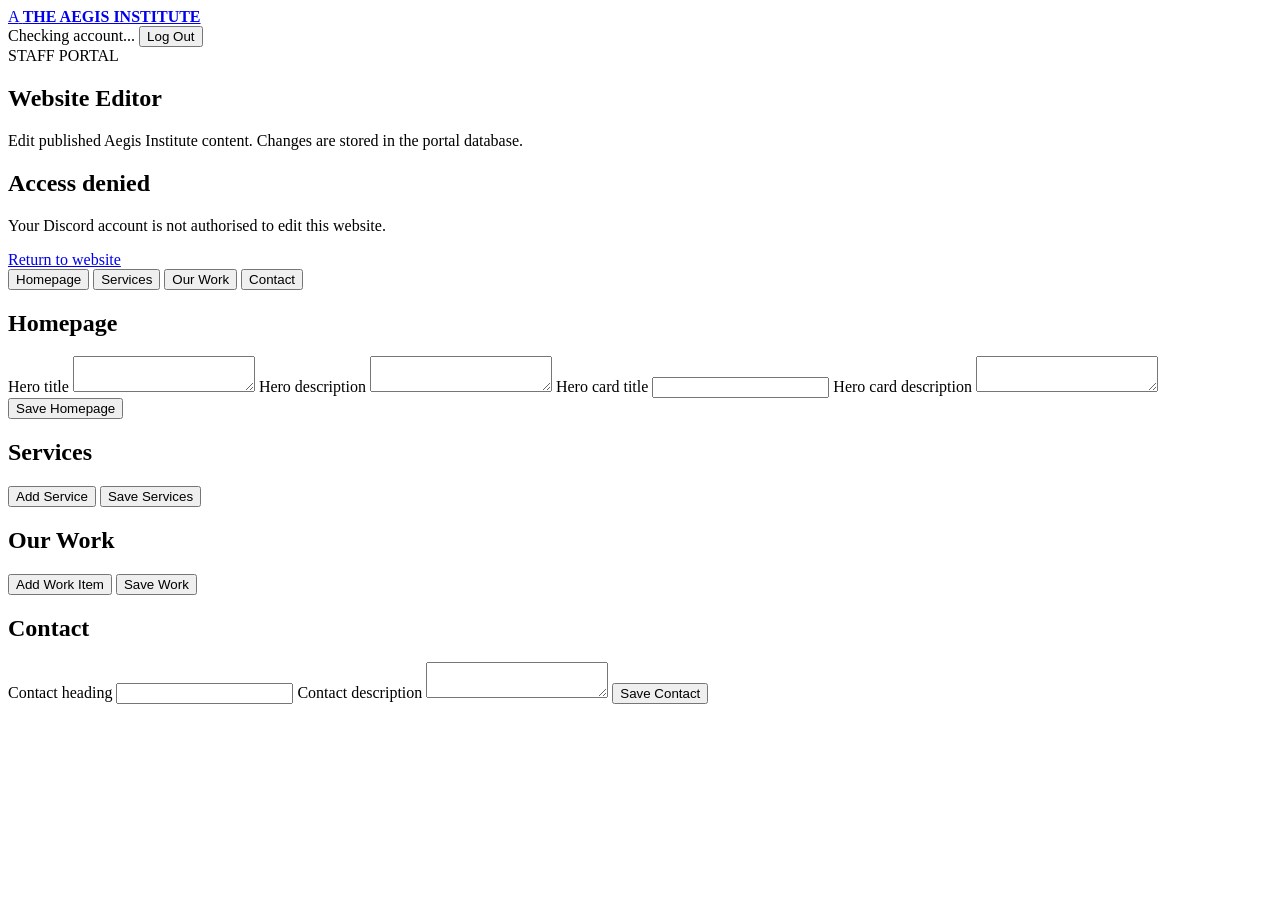
==== public/admin.html @ cbe15021 "Update admin.html" ====
<!DOCTYPE html>
<html lang="en">
<head>

  <meta charset="UTF-8">
  <meta name="viewport" content="width=device-width, initial-scale=1.0">

  <title>Staff Editor — The Aegis Institute</title>

  <link rel="stylesheet" href="/styles.css">

</head>

<body class="admin-page">

<header class="site-header">

  <a href="/" class="brand">
    <span class="brand-logo">A</span>

    <span class="brand-text">
      <strong>THE AEGIS INSTITUTE</strong>
    </span>
  </a>

  <div class="admin-user">

    <span id="adminUser">
      Checking account...
    </span>

    <button id="logoutBtn" class="staff-login">
      Log Out
    </button>

  </div>

</header>


<main>

  <section class="admin-header">

    <div class="container">

      <span class="eyebrow">
        STAFF PORTAL
      </span>

      <h1>
        Website Editor
      </h1>

      <p>
        Edit published Aegis Institute content.
        Changes are stored in the portal database.
      </p>

    </div>

  </section>


  <section class="section">

    <div class="container">

      <div id="accessDenied" class="admin-message hidden">

        <h2>
          Access denied
        </h2>

        <p>
          Your Discord account is not authorised to edit this website.
        </p>

        <a href="/" class="button button-secondary">
          Return to website
        </a>

      </div>


      <div id="editor" class="editor hidden">

        <div class="editor-nav">

          <button class="editor-tab active" data-tab="homepage">
            Homepage
          </button>

          <button class="editor-tab" data-tab="services">
            Services
          </button>

          <button class="editor-tab" data-tab="work">
            Our Work
          </button>

          <button class="editor-tab" data-tab="contact">
            Contact
          </button>

        </div>


        <!-- HOMEPAGE -->

        <section class="editor-panel active" id="tab-homepage">

          <h2>
            Homepage
          </h2>

          <div class="editor-card">

            <label>
              Hero title

              <textarea id="editHeroTitle"></textarea>
            </label>


            <label>
              Hero description

              <textarea id="editHeroText"></textarea>
            </label>


            <label>
              Hero card title

              <input id="editHeroCardTitle">
            </label>


            <label>
              Hero card description

              <textarea id="editHeroCardText"></textarea>
            </label>


            <button class="button button-primary" id="saveHomepage">
              Save Homepage
            </button>

          </div>

        </section>


        <!-- SERVICES -->

        <section class="editor-panel" id="tab-services">

          <h2>
            Services
          </h2>

          <div id="servicesEditor"></div>

          <button
            class="button button-primary"
            id="addService"
          >
            Add Service
          </button>

          <button
            class="button button-secondary"
            id="saveServices"
          >
            Save Services
          </button>

        </section>


        <!-- WORK -->

        <section class="editor-panel" id="tab-work">

          <h2>
            Our Work
          </h2>

          <div id="workEditor"></div>

          <button
            class="button button-primary"
            id="addWork"
          >
            Add Work Item
          </button>

          <button
            class="button button-secondary"
            id="saveWork"
          >
            Save Work
          </button>

        </section>


        <!-- CONTACT -->

        <section class="editor-panel" id="tab-contact">

          <h2>
            Contact
          </h2>

          <div class="editor-card">

            <label>
              Contact heading

              <input id="editContactTitle">
            </label>


            <label>
              Contact description

              <textarea id="editContactText"></textarea>
            </label>


            <button
              class="button button-primary"
              id="saveContact"
            >
              Save Contact
            </button>

          </div>

        </section>

      </div>

    </div>

  </section>

</main>


<script src="/app.js"></script>

</body>
</html>
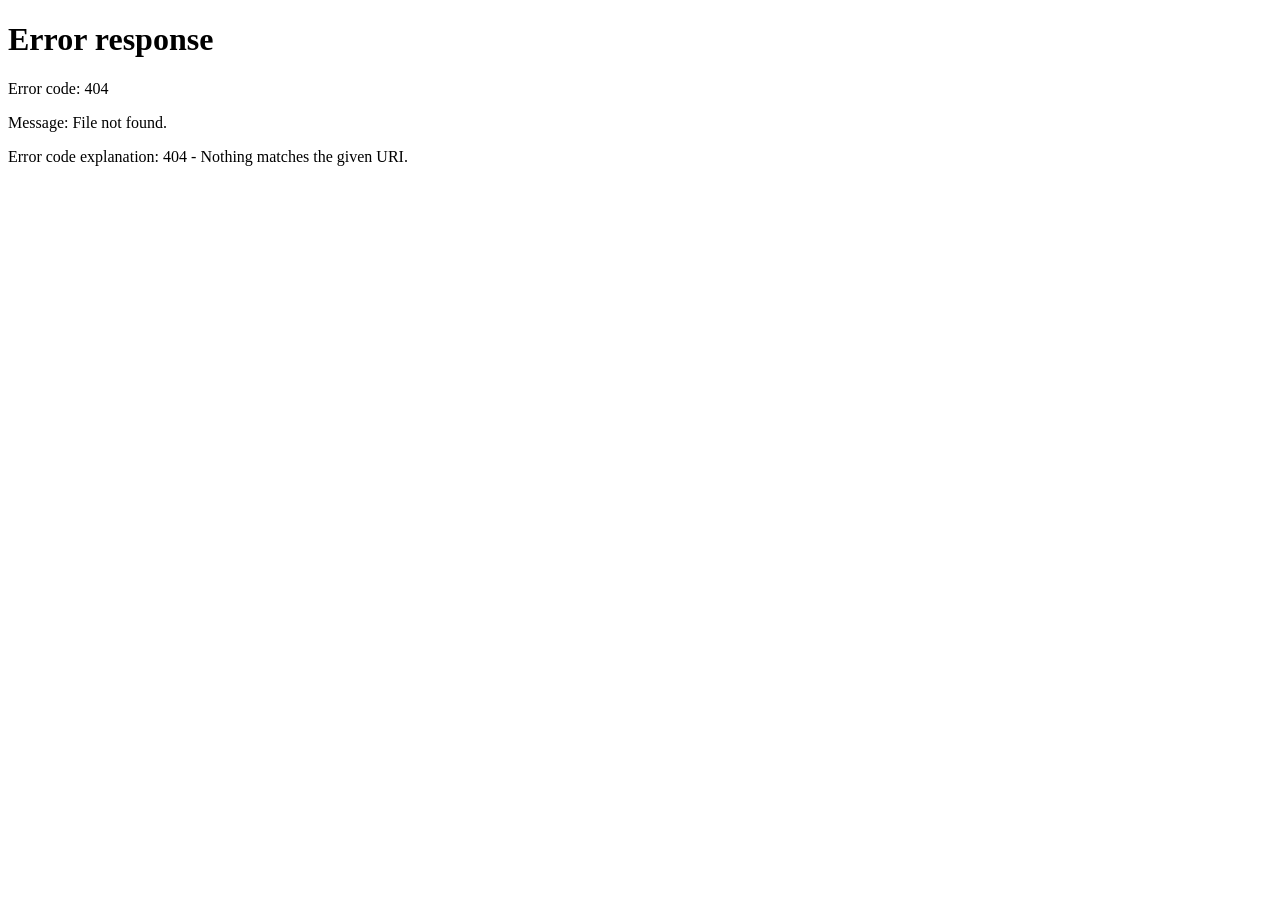
==== commit 67f33224: "Update admin.html" ====
--- a/public/admin.html
+++ b/public/admin.html
@@ -1,257 +1,499 @@
 <!DOCTYPE html>
 <html lang="en">
+
 <head>
 
   <meta charset="UTF-8">
-  <meta name="viewport" content="width=device-width, initial-scale=1.0">
-
-  <title>Staff Editor — The Aegis Institute</title>
-
-  <link rel="stylesheet" href="/styles.css">
+
+  <meta
+    name="viewport"
+    content="width=device-width, initial-scale=1.0"
+  >
+
+  <title>
+    Staff Portal — The Aegis Institute
+  </title>
+
+  <link
+    rel="stylesheet"
+    href="/portal.css"
+  >
 
 </head>
 
-<body class="admin-page">
-
-<header class="site-header">
-
-  <a href="/" class="brand">
-    <span class="brand-logo">A</span>
-
-    <span class="brand-text">
-      <strong>THE AEGIS INSTITUTE</strong>
-    </span>
-  </a>
-
-  <div class="admin-user">
-
-    <span id="adminUser">
-      Checking account...
-    </span>
-
-    <button id="logoutBtn" class="staff-login">
-      Log Out
-    </button>
-
-  </div>
-
-</header>
-
-
-<main>
-
-  <section class="admin-header">
-
-    <div class="container">
-
-      <span class="eyebrow">
-        STAFF PORTAL
+
+<body class="portal-page">
+
+
+  <header class="portal-header">
+
+
+    <a
+      class="portal-brand"
+      href="/"
+    >
+
+      <span class="brand-mark">
+        A
       </span>
 
-      <h1>
-        Website Editor
-      </h1>
+      <span>
+        THE AEGIS INSTITUTE
+      </span>
+
+    </a>
+
+
+    <div class="header-actions">
+
+
+      <div class="user-info">
+
+        <span class="user-label">
+          SIGNED IN AS
+        </span>
+
+        <strong id="staffName">
+          Staff Member
+        </strong>
+
+      </div>
+
+
+      <button
+        class="secondary-btn small-btn"
+        id="logoutButton"
+      >
+        Log out
+      </button>
+
+
+    </div>
+
+
+  </header>
+
+
+  <main class="portal-container">
+
+
+    <section class="page-heading">
+
+
+      <div>
+
+        <div class="eyebrow">
+          STAFF PORTAL
+        </div>
+
+
+        <h1>
+          Welcome to Aegis.
+        </h1>
+
+
+        <p>
+
+          Your available resources
+          are shown below. What you
+          can access is determined by
+          your staff login code.
+
+        </p>
+
+      </div>
+
+
+    </section>
+
+
+    <section
+      id="emptyState"
+      class="empty-state hidden"
+    >
+
+
+      <div class="empty-icon">
+        A
+      </div>
+
+
+      <h2>
+        No staff resources yet.
+      </h2>
+
 
       <p>
-        Edit published Aegis Institute content.
-        Changes are stored in the portal database.
+
+        Your account is active,
+        but no documents have been
+        assigned to your access code
+        yet.
+
       </p>
 
-    </div>
-
-  </section>
-
-
-  <section class="section">
-
-    <div class="container">
-
-      <div id="accessDenied" class="admin-message hidden">
-
-        <h2>
-          Access denied
-        </h2>
-
-        <p>
-          Your Discord account is not authorised to edit this website.
-        </p>
-
-        <a href="/" class="button button-secondary">
-          Return to website
-        </a>
-
-      </div>
-
-
-      <div id="editor" class="editor hidden">
-
-        <div class="editor-nav">
-
-          <button class="editor-tab active" data-tab="homepage">
-            Homepage
-          </button>
-
-          <button class="editor-tab" data-tab="services">
-            Services
-          </button>
-
-          <button class="editor-tab" data-tab="work">
-            Our Work
-          </button>
-
-          <button class="editor-tab" data-tab="contact">
-            Contact
-          </button>
-
-        </div>
-
-
-        <!-- HOMEPAGE -->
-
-        <section class="editor-panel active" id="tab-homepage">
-
-          <h2>
-            Homepage
-          </h2>
-
-          <div class="editor-card">
-
-            <label>
-              Hero title
-
-              <textarea id="editHeroTitle"></textarea>
-            </label>
-
-
-            <label>
-              Hero description
-
-              <textarea id="editHeroText"></textarea>
-            </label>
-
-
-            <label>
-              Hero card title
-
-              <input id="editHeroCardTitle">
-            </label>
-
-
-            <label>
-              Hero card description
-
-              <textarea id="editHeroCardText"></textarea>
-            </label>
-
-
-            <button class="button button-primary" id="saveHomepage">
-              Save Homepage
-            </button>
-
-          </div>
-
-        </section>
-
-
-        <!-- SERVICES -->
-
-        <section class="editor-panel" id="tab-services">
-
-          <h2>
-            Services
-          </h2>
-
-          <div id="servicesEditor"></div>
-
-          <button
-            class="button button-primary"
-            id="addService"
-          >
-            Add Service
-          </button>
-
-          <button
-            class="button button-secondary"
-            id="saveServices"
-          >
-            Save Services
-          </button>
-
-        </section>
-
-
-        <!-- WORK -->
-
-        <section class="editor-panel" id="tab-work">
-
-          <h2>
-            Our Work
-          </h2>
-
-          <div id="workEditor"></div>
-
-          <button
-            class="button button-primary"
-            id="addWork"
-          >
-            Add Work Item
-          </button>
-
-          <button
-            class="button button-secondary"
-            id="saveWork"
-          >
-            Save Work
-          </button>
-
-        </section>
-
-
-        <!-- CONTACT -->
-
-        <section class="editor-panel" id="tab-contact">
-
-          <h2>
-            Contact
-          </h2>
-
-          <div class="editor-card">
-
-            <label>
-              Contact heading
-
-              <input id="editContactTitle">
-            </label>
-
-
-            <label>
-              Contact description
-
-              <textarea id="editContactText"></textarea>
-            </label>
-
-
-            <button
-              class="button button-primary"
-              id="saveContact"
-            >
-              Save Contact
-            </button>
-
-          </div>
-
-        </section>
-
-      </div>
-
-    </div>
-
-  </section>
-
-</main>
-
-
-<script src="/app.js"></script>
+
+    </section>
+
+
+    <section
+      id="documentsGrid"
+      class="staff-document-grid"
+    ></section>
+
+
+  </main>
+
+
+  <script>
+
+    const permissionNames = {
+
+      handbook:
+        "Staff Handbook",
+
+      documents:
+        "General Documents",
+
+      training:
+        "Training",
+
+      resources:
+        "Staff Resources",
+
+      staff_directory:
+        "Staff Directory",
+
+      announcements:
+        "Staff Announcements"
+
+    };
+
+
+    function escapeHtml(
+      value
+    ) {
+
+      return String(
+        value ?? ""
+      )
+
+        .replaceAll(
+          "&",
+          "&amp;"
+        )
+
+        .replaceAll(
+          "<",
+          "&lt;"
+        )
+
+        .replaceAll(
+          ">",
+          "&gt;"
+        )
+
+        .replaceAll(
+          '"',
+          "&quot;"
+        )
+
+        .replaceAll(
+          "'",
+          "&#039;"
+        );
+
+    }
+
+
+    function formatDate(
+      value
+    ) {
+
+      if (
+        !value
+      ) {
+
+        return "";
+
+      }
+
+
+      const date =
+        new Date(
+          value
+        );
+
+
+      if (
+        Number.isNaN(
+          date.getTime()
+        )
+      ) {
+
+        return "";
+
+      }
+
+
+      return date.toLocaleDateString(
+        undefined,
+        {
+
+          day:
+            "numeric",
+
+          month:
+            "long",
+
+          year:
+            "numeric"
+
+        }
+      );
+
+    }
+
+
+    async function api(
+      url,
+      options = {}
+    ) {
+
+      const response =
+        await fetch(
+          url,
+          {
+
+            ...options,
+
+            headers: {
+
+              "Content-Type":
+                "application/json",
+
+              ...(options.headers || {})
+
+            }
+
+          }
+        );
+
+
+      let data = {};
+
+
+      try {
+
+        data =
+          await response.json();
+
+      } catch {}
+
+
+      if (
+        !response.ok
+      ) {
+
+        throw new Error(
+          data.error ||
+          "Request failed."
+        );
+
+      }
+
+
+      return data;
+
+    }
+
+
+    async function loadPortal() {
+
+
+      const me =
+        await api(
+          "/api/auth/me"
+        );
+
+
+      if (
+        !me.authenticated ||
+        !me.authorized
+      ) {
+
+        window.location.href =
+          "/staff-login.html";
+
+        return;
+
+      }
+
+
+      document.getElementById(
+        "staffName"
+      ).textContent =
+        me.username ||
+        "Staff Member";
+
+
+      const data =
+        await api(
+          "/api/staff/documents"
+        );
+
+
+      const grid =
+        document.getElementById(
+          "documentsGrid"
+        );
+
+
+      if (
+        !data.documents.length
+      ) {
+
+        document
+          .getElementById(
+            "emptyState"
+          )
+          .classList
+          .remove(
+            "hidden"
+          );
+
+        return;
+
+      }
+
+
+      grid.innerHTML =
+        data.documents
+          .map(
+            doc => `
+
+              <article
+                class="staff-document-card"
+              >
+
+                <div
+                  class="document-card-header"
+                >
+
+                  <span
+                    class="document-icon"
+                  >
+                    A
+                  </span>
+
+                  <span
+                    class="tag"
+                  >
+                    ${escapeHtml(
+                      permissionNames[
+                        doc.permission
+                      ] ||
+                      doc.permission
+                    )}
+                  </span>
+
+                </div>
+
+
+                <h2>
+                  ${escapeHtml(
+                    doc.title
+                  )}
+                </h2>
+
+
+                <p
+                  class="document-description"
+                >
+                  ${escapeHtml(
+                    doc.description
+                  )}
+                </p>
+
+
+                <div
+                  class="document-divider"
+                ></div>
+
+
+                <div
+                  class="document-content"
+                >
+                  ${escapeHtml(
+                    doc.content
+                  )}
+                </div>
+
+
+                <div
+                  class="document-footer"
+                >
+
+                  Updated
+                  ${escapeHtml(
+                    formatDate(
+                      doc.updated_at
+                    )
+                  )}
+
+                </div>
+
+
+              </article>
+
+            `
+          )
+          .join("");
+
+    }
+
+
+    document
+      .getElementById(
+        "logoutButton"
+      )
+      .addEventListener(
+        "click",
+        async () => {
+
+          await fetch(
+            "/api/auth/logout",
+            {
+              method:
+                "POST"
+            }
+          );
+
+
+          window.location.href =
+            "/staff-login.html";
+
+        }
+      );
+
+
+    loadPortal()
+      .catch(
+        error => {
+
+          console.error(
+            error
+          );
+
+
+          window.location.href =
+            "/staff-login.html";
+
+        }
+      );
+
+  </script>
 
 </body>
+
 </html>
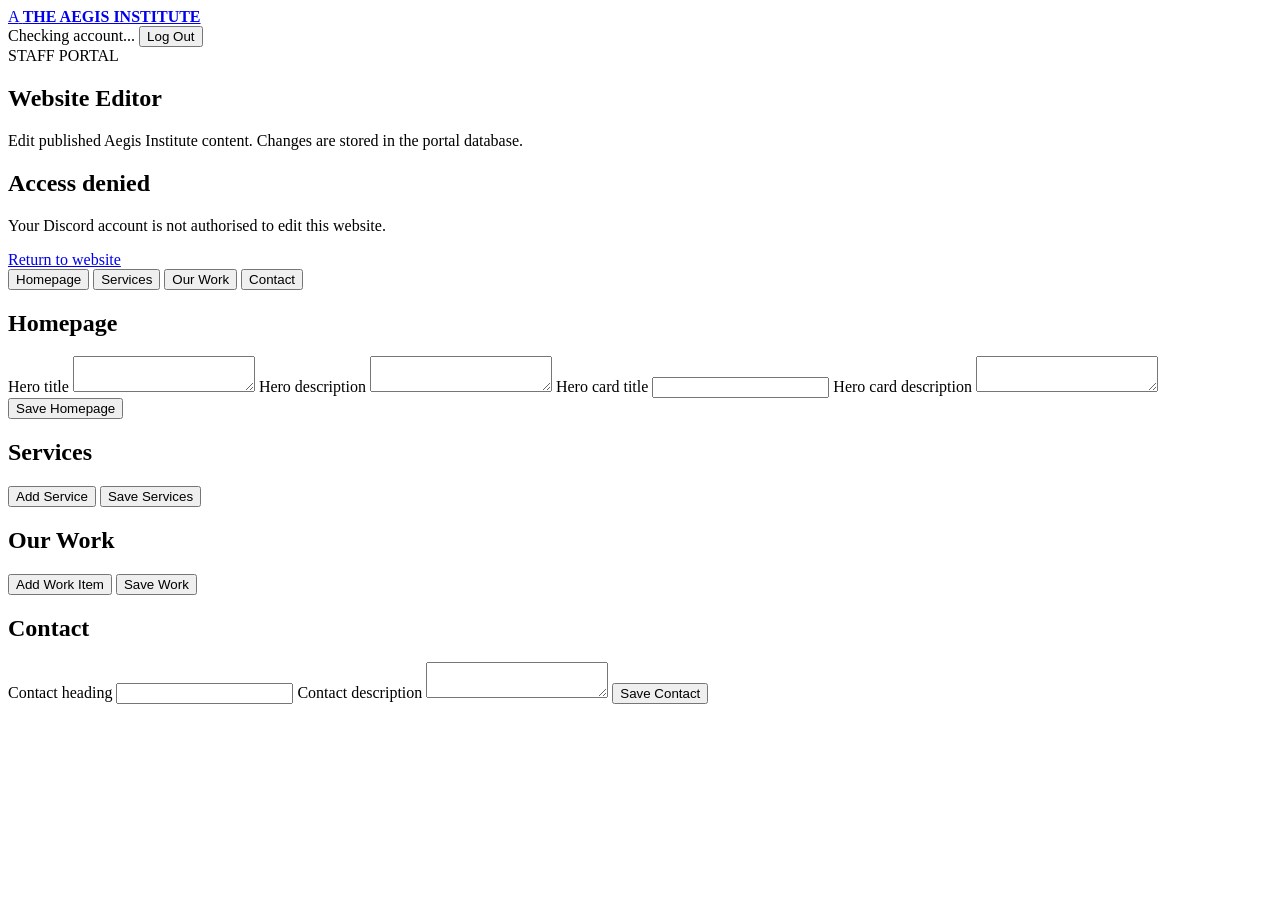
==== commit 0707d64d: "Update print statement from 'Hello' to 'Goodbye'" ====
--- a/public/admin.html
+++ b/public/admin.html
@@ -1,499 +1,257 @@
 <!DOCTYPE html>
 <html lang="en">
-
 <head>
 
   <meta charset="UTF-8">
-
-  <meta
-    name="viewport"
-    content="width=device-width, initial-scale=1.0"
-  >
-
-  <title>
-    Staff Portal — The Aegis Institute
-  </title>
-
-  <link
-    rel="stylesheet"
-    href="/portal.css"
-  >
+  <meta name="viewport" content="width=device-width, initial-scale=1.0">
+
+  <title>Staff Editor — The Aegis Institute</title>
+
+  <link rel="stylesheet" href="/styles.css">
 
 </head>
 
-
-<body class="portal-page">
-
-
-  <header class="portal-header">
-
-
-    <a
-      class="portal-brand"
-      href="/"
-    >
-
-      <span class="brand-mark">
-        A
+<body class="admin-page">
+
+<header class="site-header">
+
+  <a href="/" class="brand">
+    <span class="brand-logo">A</span>
+
+    <span class="brand-text">
+      <strong>THE AEGIS INSTITUTE</strong>
+    </span>
+  </a>
+
+  <div class="admin-user">
+
+    <span id="adminUser">
+      Checking account...
+    </span>
+
+    <button id="logoutBtn" class="staff-login">
+      Log Out
+    </button>
+
+  </div>
+
+</header>
+
+
+<main>
+
+  <section class="admin-header">
+
+    <div class="container">
+
+      <span class="eyebrow">
+        STAFF PORTAL
       </span>
 
-      <span>
-        THE AEGIS INSTITUTE
-      </span>
-
-    </a>
-
-
-    <div class="header-actions">
-
-
-      <div class="user-info">
-
-        <span class="user-label">
-          SIGNED IN AS
-        </span>
-
-        <strong id="staffName">
-          Staff Member
-        </strong>
+      <h1>
+        Website Editor
+      </h1>
+
+      <p>
+        Edit published Aegis Institute content.
+        Changes are stored in the portal database.
+      </p>
+
+    </div>
+
+  </section>
+
+
+  <section class="section">
+
+    <div class="container">
+
+      <div id="accessDenied" class="admin-message hidden">
+
+        <h2>
+          Access denied
+        </h2>
+
+        <p>
+          Your Discord account is not authorised to edit this website.
+        </p>
+
+        <a href="/" class="button button-secondary">
+          Return to website
+        </a>
 
       </div>
 
 
-      <button
-        class="secondary-btn small-btn"
-        id="logoutButton"
-      >
-        Log out
-      </button>
-
+      <div id="editor" class="editor hidden">
+
+        <div class="editor-nav">
+
+          <button class="editor-tab active" data-tab="homepage">
+            Homepage
+          </button>
+
+          <button class="editor-tab" data-tab="services">
+            Services
+          </button>
+
+          <button class="editor-tab" data-tab="work">
+            Our Work
+          </button>
+
+          <button class="editor-tab" data-tab="contact">
+            Contact
+          </button>
+
+        </div>
+
+
+        <!-- HOMEPAGE -->
+
+        <section class="editor-panel active" id="tab-homepage">
+
+          <h2>
+            Homepage
+          </h2>
+
+          <div class="editor-card">
+
+            <label>
+              Hero title
+
+              <textarea id="editHeroTitle"></textarea>
+            </label>
+
+
+            <label>
+              Hero description
+
+              <textarea id="editHeroText"></textarea>
+            </label>
+
+
+            <label>
+              Hero card title
+
+              <input id="editHeroCardTitle">
+            </label>
+
+
+            <label>
+              Hero card description
+
+              <textarea id="editHeroCardText"></textarea>
+            </label>
+
+
+            <button class="button button-primary" id="saveHomepage">
+              Save Homepage
+            </button>
+
+          </div>
+
+        </section>
+
+
+        <!-- SERVICES -->
+
+        <section class="editor-panel" id="tab-services">
+
+          <h2>
+            Services
+          </h2>
+
+          <div id="servicesEditor"></div>
+
+          <button
+            class="button button-primary"
+            id="addService"
+          >
+            Add Service
+          </button>
+
+          <button
+            class="button button-secondary"
+            id="saveServices"
+          >
+            Save Services
+          </button>
+
+        </section>
+
+
+        <!-- WORK -->
+
+        <section class="editor-panel" id="tab-work">
+
+          <h2>
+            Our Work
+          </h2>
+
+          <div id="workEditor"></div>
+
+          <button
+            class="button button-primary"
+            id="addWork"
+          >
+            Add Work Item
+          </button>
+
+          <button
+            class="button button-secondary"
+            id="saveWork"
+          >
+            Save Work
+          </button>
+
+        </section>
+
+
+        <!-- CONTACT -->
+
+        <section class="editor-panel" id="tab-contact">
+
+          <h2>
+            Contact
+          </h2>
+
+          <div class="editor-card">
+
+            <label>
+              Contact heading
+
+              <input id="editContactTitle">
+            </label>
+
+
+            <label>
+              Contact description
+
+              <textarea id="editContactText"></textarea>
+            </label>
+
+
+            <button
+              class="button button-primary"
+              id="saveContact"
+            >
+              Save Contact
+            </button>
+
+          </div>
+
+        </section>
+
+      </div>
 
     </div>
 
-
-  </header>
-
-
-  <main class="portal-container">
-
-
-    <section class="page-heading">
-
-
-      <div>
-
-        <div class="eyebrow">
-          STAFF PORTAL
-        </div>
-
-
-        <h1>
-          Welcome to Aegis.
-        </h1>
-
-
-        <p>
-
-          Your available resources
-          are shown below. What you
-          can access is determined by
-          your staff login code.
-
-        </p>
-
-      </div>
-
-
-    </section>
-
-
-    <section
-      id="emptyState"
-      class="empty-state hidden"
-    >
-
-
-      <div class="empty-icon">
-        A
-      </div>
-
-
-      <h2>
-        No staff resources yet.
-      </h2>
-
-
-      <p>
-
-        Your account is active,
-        but no documents have been
-        assigned to your access code
-        yet.
-
-      </p>
-
-
-    </section>
-
-
-    <section
-      id="documentsGrid"
-      class="staff-document-grid"
-    ></section>
-
-
-  </main>
-
-
-  <script>
-
-    const permissionNames = {
-
-      handbook:
-        "Staff Handbook",
-
-      documents:
-        "General Documents",
-
-      training:
-        "Training",
-
-      resources:
-        "Staff Resources",
-
-      staff_directory:
-        "Staff Directory",
-
-      announcements:
-        "Staff Announcements"
-
-    };
-
-
-    function escapeHtml(
-      value
-    ) {
-
-      return String(
-        value ?? ""
-      )
-
-        .replaceAll(
-          "&",
-          "&amp;"
-        )
-
-        .replaceAll(
-          "<",
-          "&lt;"
-        )
-
-        .replaceAll(
-          ">",
-          "&gt;"
-        )
-
-        .replaceAll(
-          '"',
-          "&quot;"
-        )
-
-        .replaceAll(
-          "'",
-          "&#039;"
-        );
-
-    }
-
-
-    function formatDate(
-      value
-    ) {
-
-      if (
-        !value
-      ) {
-
-        return "";
-
-      }
-
-
-      const date =
-        new Date(
-          value
-        );
-
-
-      if (
-        Number.isNaN(
-          date.getTime()
-        )
-      ) {
-
-        return "";
-
-      }
-
-
-      return date.toLocaleDateString(
-        undefined,
-        {
-
-          day:
-            "numeric",
-
-          month:
-            "long",
-
-          year:
-            "numeric"
-
-        }
-      );
-
-    }
-
-
-    async function api(
-      url,
-      options = {}
-    ) {
-
-      const response =
-        await fetch(
-          url,
-          {
-
-            ...options,
-
-            headers: {
-
-              "Content-Type":
-                "application/json",
-
-              ...(options.headers || {})
-
-            }
-
-          }
-        );
-
-
-      let data = {};
-
-
-      try {
-
-        data =
-          await response.json();
-
-      } catch {}
-
-
-      if (
-        !response.ok
-      ) {
-
-        throw new Error(
-          data.error ||
-          "Request failed."
-        );
-
-      }
-
-
-      return data;
-
-    }
-
-
-    async function loadPortal() {
-
-
-      const me =
-        await api(
-          "/api/auth/me"
-        );
-
-
-      if (
-        !me.authenticated ||
-        !me.authorized
-      ) {
-
-        window.location.href =
-          "/staff-login.html";
-
-        return;
-
-      }
-
-
-      document.getElementById(
-        "staffName"
-      ).textContent =
-        me.username ||
-        "Staff Member";
-
-
-      const data =
-        await api(
-          "/api/staff/documents"
-        );
-
-
-      const grid =
-        document.getElementById(
-          "documentsGrid"
-        );
-
-
-      if (
-        !data.documents.length
-      ) {
-
-        document
-          .getElementById(
-            "emptyState"
-          )
-          .classList
-          .remove(
-            "hidden"
-          );
-
-        return;
-
-      }
-
-
-      grid.innerHTML =
-        data.documents
-          .map(
-            doc => `
-
-              <article
-                class="staff-document-card"
-              >
-
-                <div
-                  class="document-card-header"
-                >
-
-                  <span
-                    class="document-icon"
-                  >
-                    A
-                  </span>
-
-                  <span
-                    class="tag"
-                  >
-                    ${escapeHtml(
-                      permissionNames[
-                        doc.permission
-                      ] ||
-                      doc.permission
-                    )}
-                  </span>
-
-                </div>
-
-
-                <h2>
-                  ${escapeHtml(
-                    doc.title
-                  )}
-                </h2>
-
-
-                <p
-                  class="document-description"
-                >
-                  ${escapeHtml(
-                    doc.description
-                  )}
-                </p>
-
-
-                <div
-                  class="document-divider"
-                ></div>
-
-
-                <div
-                  class="document-content"
-                >
-                  ${escapeHtml(
-                    doc.content
-                  )}
-                </div>
-
-
-                <div
-                  class="document-footer"
-                >
-
-                  Updated
-                  ${escapeHtml(
-                    formatDate(
-                      doc.updated_at
-                    )
-                  )}
-
-                </div>
-
-
-              </article>
-
-            `
-          )
-          .join("");
-
-    }
-
-
-    document
-      .getElementById(
-        "logoutButton"
-      )
-      .addEventListener(
-        "click",
-        async () => {
-
-          await fetch(
-            "/api/auth/logout",
-            {
-              method:
-                "POST"
-            }
-          );
-
-
-          window.location.href =
-            "/staff-login.html";
-
-        }
-      );
-
-
-    loadPortal()
-      .catch(
-        error => {
-
-          console.error(
-            error
-          );
-
-
-          window.location.href =
-            "/staff-login.html";
-
-        }
-      );
-
-  </script>
+  </section>
+
+</main>
+
+
+<script src="/app.js"></script>
 
 </body>
-
 </html>
